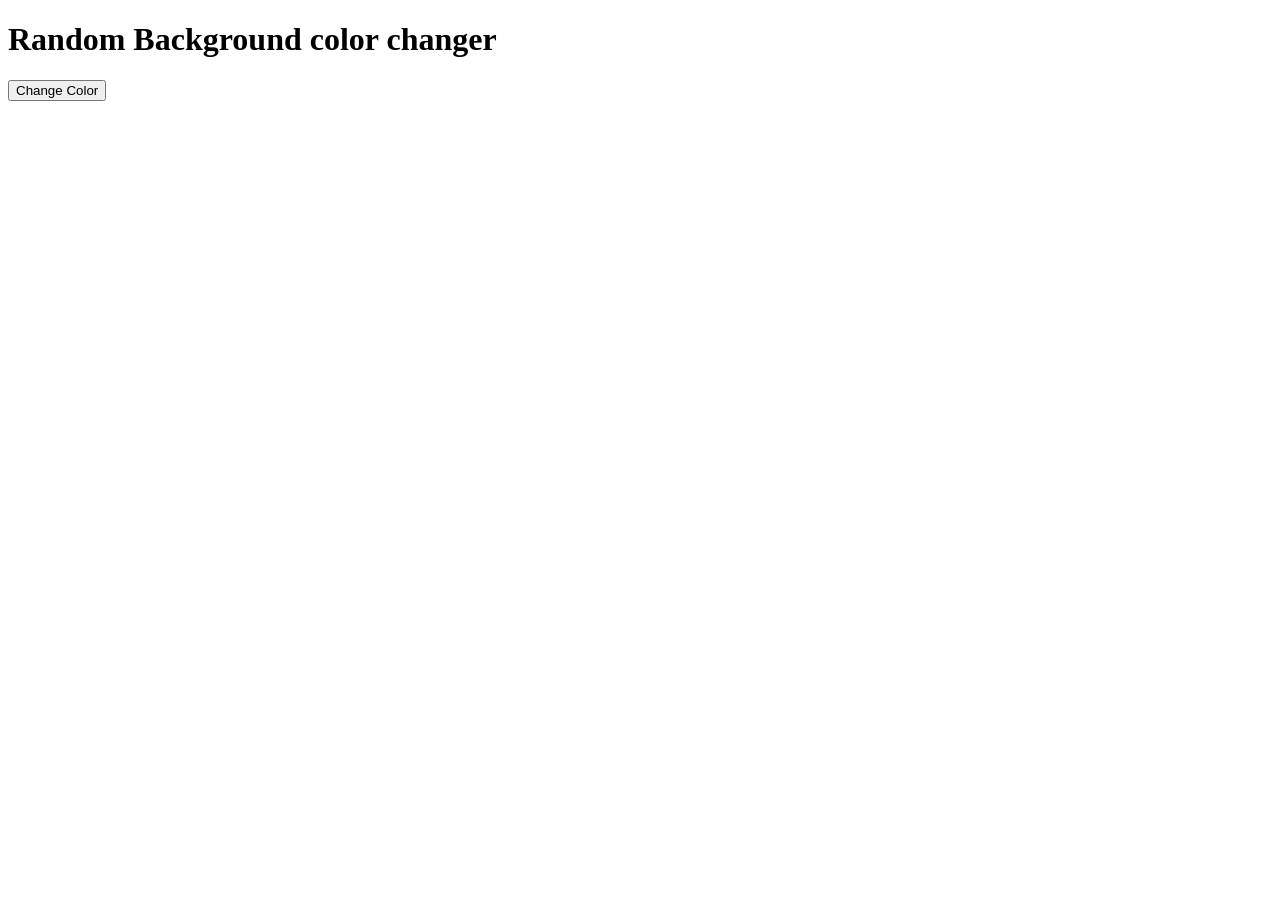
==== JavaScript/DOM_Events/index.html @ 779d402a "added simple events exercise" ====
<!DOCTYPE html>
<html lang="en">
  <head>
    <meta charset="UTF-8" />
    <meta name="viewport" content="width=device-width, initial-scale=1.0" />
    <title>Random Background Color Changer</title>
  </head>
  <body>
    <h1>Random Background color changer</h1>
    <button>Change Color</button>
    <script src ="script.js"></script>
  </body>
</html>
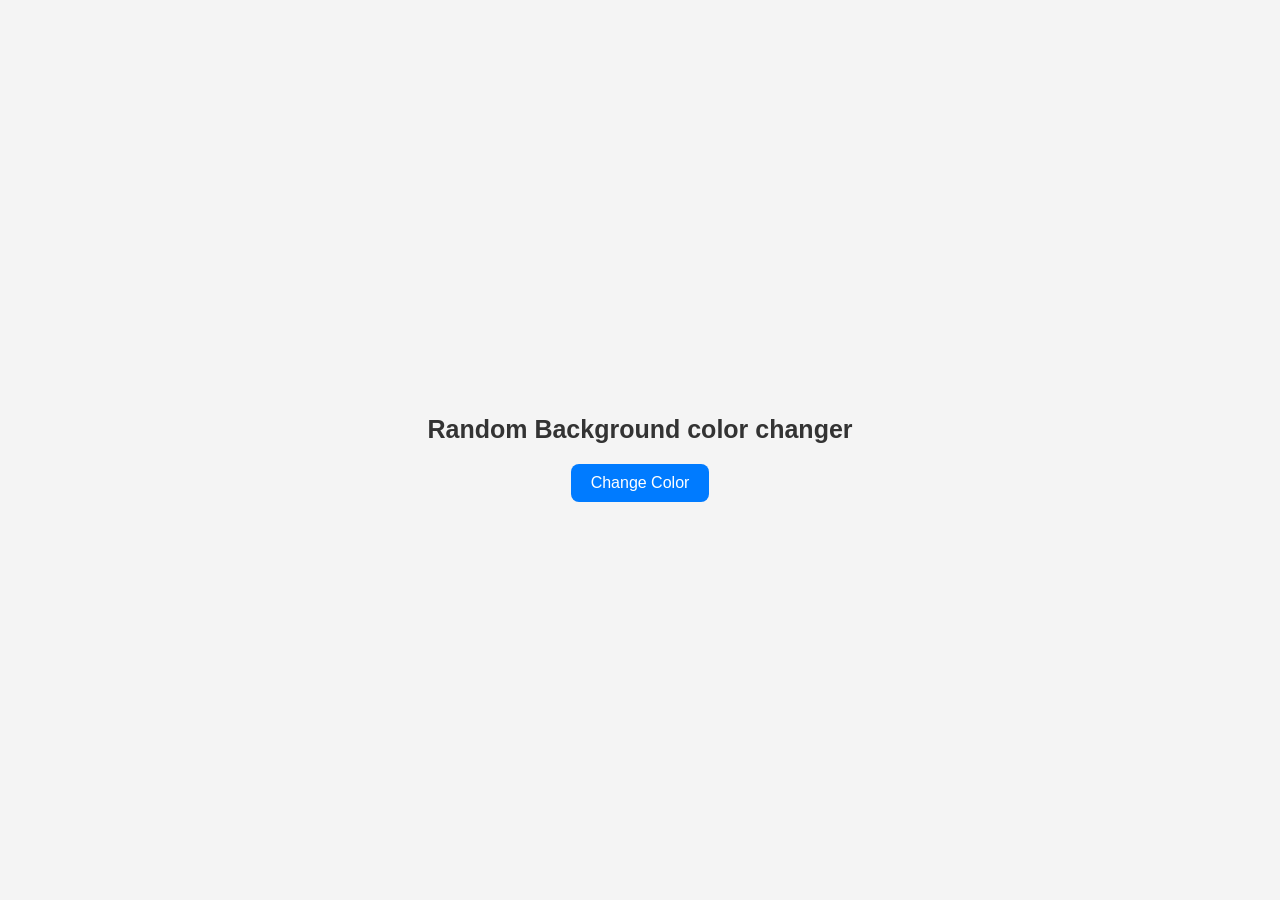
==== commit 538f80b0: "added css file to color changer exercise" ====
--- a/JavaScript/DOM_Events/index.html
+++ b/JavaScript/DOM_Events/index.html
@@ -4,6 +4,7 @@
     <meta charset="UTF-8" />
     <meta name="viewport" content="width=device-width, initial-scale=1.0" />
     <title>Random Background Color Changer</title>
+    <link rel="stylesheet" href="style.css" />
   </head>
   <body>
     <h1>Random Background color changer</h1>
--- a/JavaScript/DOM_Events/style.css
+++ b/JavaScript/DOM_Events/style.css
@@ -0,0 +1,32 @@
+body {
+  margin: 0;
+  min-height: 100vh;
+  display: flex;
+  flex-direction: column;
+  justify-content: center;
+  align-items: center;
+  font-family: Arial, sans-serif;
+  background: #f4f4f4;
+}
+
+h1 {
+  margin-bottom: 20px;
+  color: #333;
+  text-align: center;
+  font-size: 25px;
+}
+
+button {
+  padding: 10px 20px;
+  border: none;
+  border-radius: 8px;
+  background: #007bff;
+  color: white;
+  font-size: 1rem;
+  cursor: pointer;
+  transition: background 0.3s ease;
+}
+
+button:hover {
+  background: #0056b3;
+}
